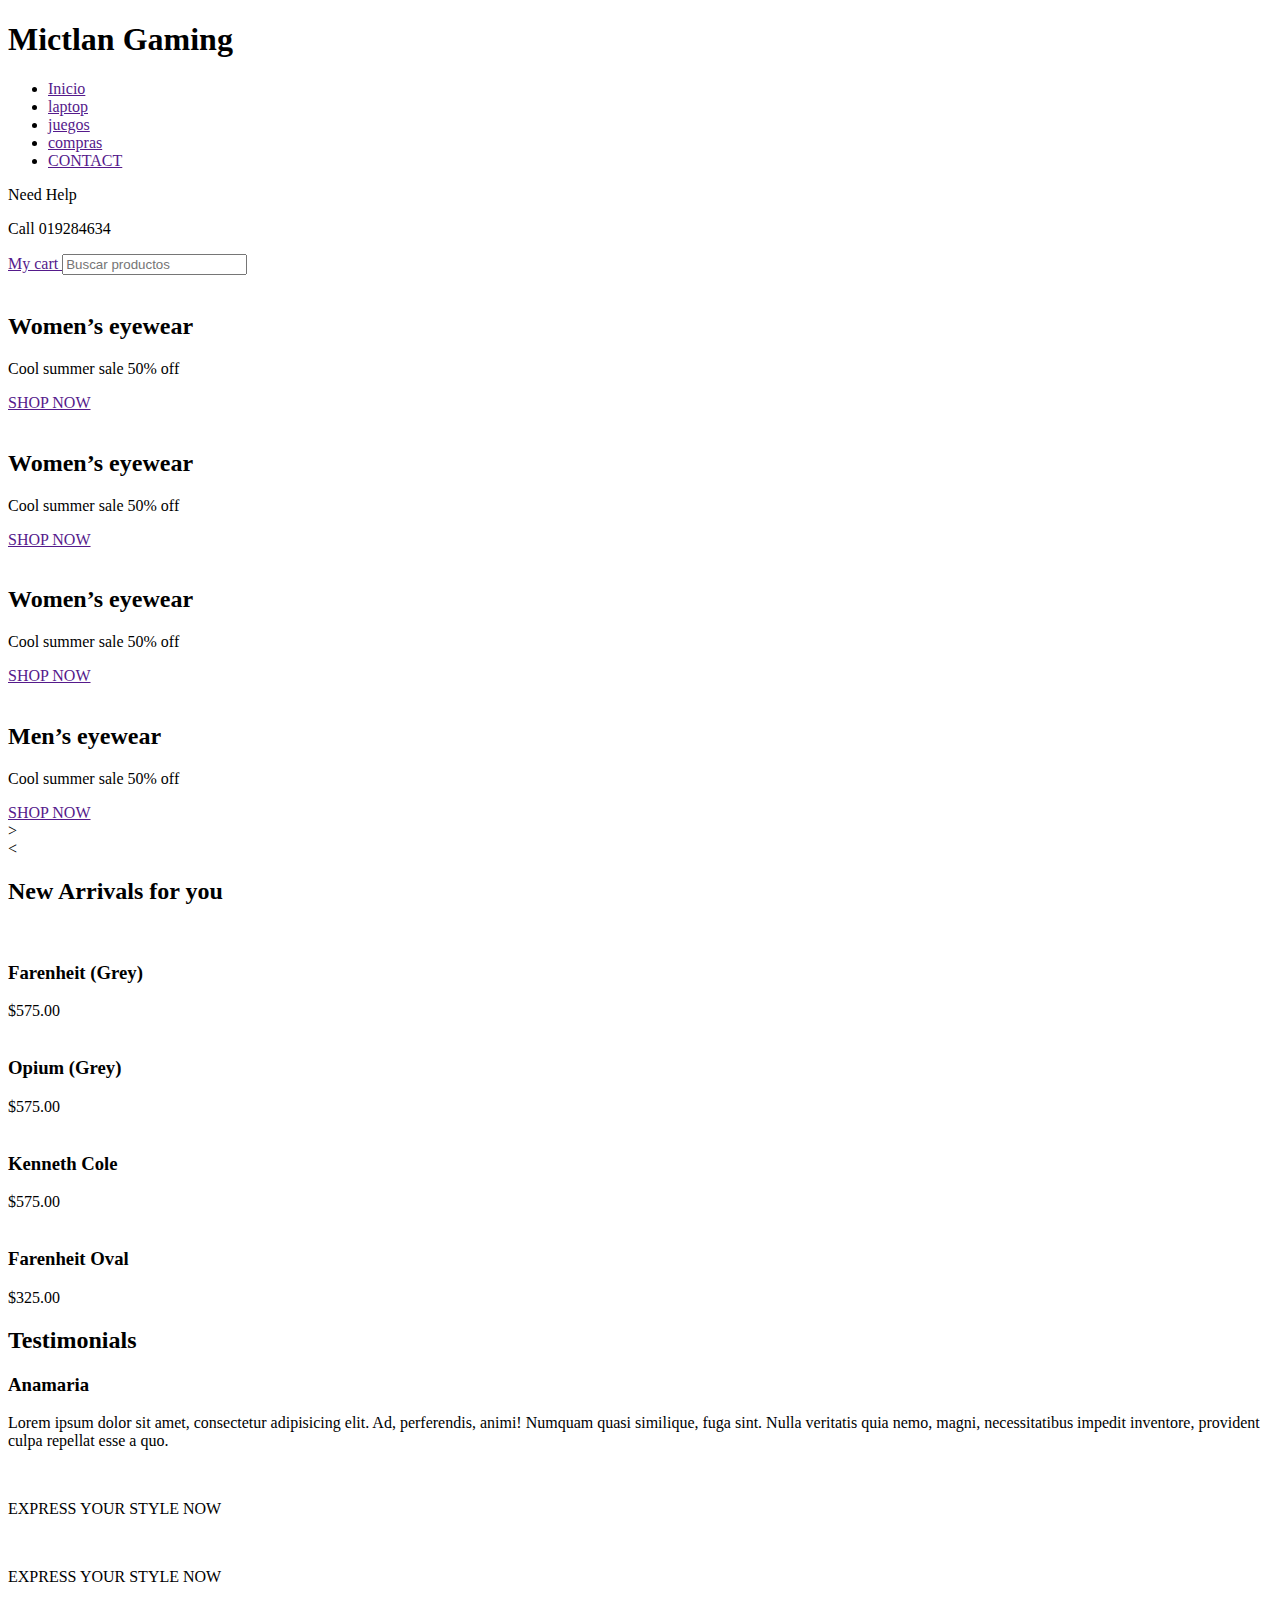
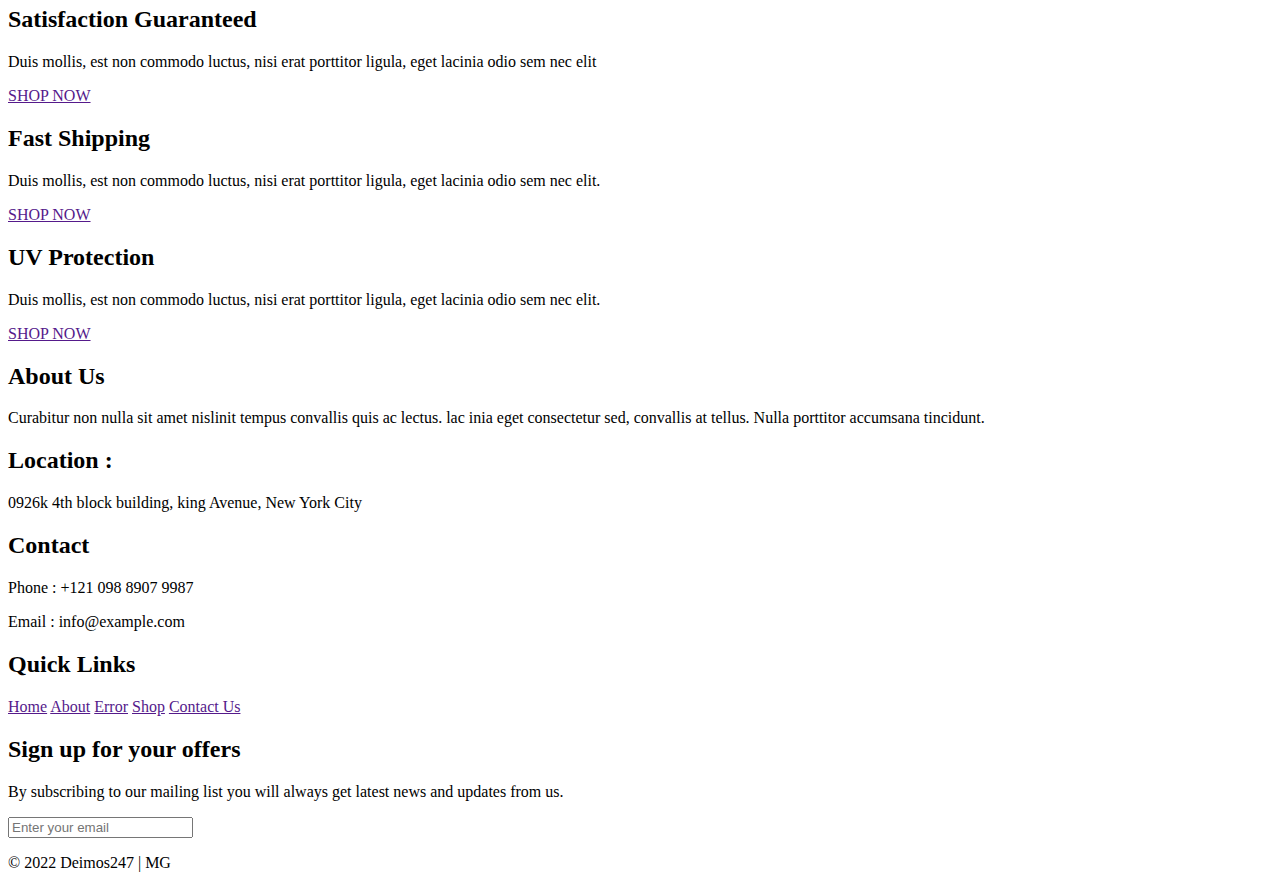
==== index.html @ c6bf188e "Add files via upload" ====
<!DOCTYPE html>
<html lang="zxx">
<header class="main-header">
  <link rel="stylesheet" href="Estilo.css">
  <div class="container container--flex">
    <div class="main-header__container">
      <h1 class="main-header__title">Mictlan Gaming</h1>
      <span class="icon-menu" id="btn-menu"><i class="fas fa-bars"></i></span>
      <nav class="main-nav" id="main-nav">
        <ul class="menu">
          <li class="menu__item"><a href="" class="menu__link">Inicio</a></li>
          <li class="menu__item"><a href="" class="menu__link">laptop</a></li>
          <li class="menu__item"><a href="" class="menu__link">juegos</a></li>
          <li class="menu__item"><a href="" class="menu__link">compras</a></li>
          <li class="menu__item"><a href="" class="menu__link">CONTACT</a></li>
        </ul>
      </nav>
    </div>
    <div class="main-header__container">
      <span class="main-header__txt">Need Help</span>
      <p class="main-header__txt"><i class="fas fa-phone"></i> Call 019284634</p>
    </div>
    <div class="main-header__container">
      <a href="" class="main-header__link"><i class="fas fa-user"></i></a>
      <a href="" class="main-header__btn">My cart <i class="fas fa-shopping-cart"></i></a>
      <input type="search" class="main-header__input" placeholder="Buscar productos"><i class="fas fa-search"></i>
    </div>
  </div>
</header>
<div class="container-slider">
  <div class="slider" id="slider">
    <div class="slider__section">
      <img src="https://images.pexels.com/photos/2097085/pexels-photo-2097085.jpeg?auto=compress&cs=tinysrgb&dpr=2&h=750&w=1260" alt="" class="slider__img">
      <div class="slider__content">
        <h2 class="slider__title">Women’s eyewear</h2>
        <p class="slider__txt">Cool summer sale 50% off</p>
        <a href="" class="btn-shop">SHOP NOW</a>
      </div>
    </div>
    <div class="slider__section">
      <img src="https://alfabetajuega.com/hero/2019/11/juegos-famosos.jpg?width=1200&aspect_ratio=1200:631" alt="" class="slider__img">
      <div class="slider__content">
        <h2 class="slider__title">Women’s eyewear</h2>
        <p class="slider__txt">Cool summer sale 50% off</p>
        <a href="" class="btn-shop">SHOP NOW</a>
      </div>
    </div>
    <div class="slider__section">
      <img src="https://images.pexels.com/photos/2846815/pexels-photo-2846815.jpeg?auto=compress&cs=tinysrgb&dpr=2&h=750&w=1260" alt="" class="slider__img">
      <div class="slider__content">
        <h2 class="slider__title">Women’s eyewear</h2>
        <p class="slider__txt">Cool summer sale 50% off</p>
        <a href="" class="btn-shop">SHOP NOW</a>
      </div>
    </div>
    <div class="slider__section">
      <img src="https://snappygoat.com/b/e031d75f5c05484c31a2e3eb0dcc218b4268620a" alt="" class="slider__img">
      <div class="slider__content">
        <h2 class="slider__title">Men’s eyewear</h2>
        <p class="slider__txt">Cool summer sale 50% off</p>
        <a href="" class="btn-shop">SHOP NOW</a>
      </div>
    </div>
  </div>
  <div class="slider__btn slider__btn--right" id="btn-right">&#62;</div>
  <div class="slider__btn slider__btn--left" id="btn-left">&#60;</div>
</div>
<main class="main">
  <div class="container">
    <h2 class="main-title">New Arrivals for you</h2>
    <section class="container-products">
      <div class="product">
        <img src="https://upload.wikimedia.org/wikipedia/commons/3/3b/Lentes_del_Ojo_de_cristal..jpg" alt="" class="product__img">
        <div class="product__description">
          <h3 class="product__title">Farenheit (Grey)</h3>
          <span class="product__price">$575.00</span>
        </div>
        <i class="product__icon fas fa-cart-plus"></i>
      </div>
      <div class="product">
        <img src="https://www.nunsarangoptical.com/blog/wp-content/uploads/2019/03/nunsarang-usar-lentes-de-sol-mas-seguido.jpg" alt="" class="product__img">
        <div class="product__description">
          <h3 class="product__title">Opium (Grey)</h3>
          <span class="product__price">$575.00</span>
        </div>
        <i class="product__icon fas fa-cart-plus"></i>
      </div>
      <div class="product">
        <img src="https://c.pxhere.com/photos/91/35/glasses_accessoirs_fashion_sunglasses_sun_modern_backgrounds_elegance-1042997.jpg!d" alt="" class="product__img">
        <div class="product__description">
          <h3 class="product__title">Kenneth Cole</h3>
          <span class="product__price">$575.00</span>
        </div>
        <i class="product__icon fas fa-cart-plus"></i>
      </div>
      <div class="product">
        <img src="https://gaminglab.com.mx/wp-content/uploads/2021/12/pc-gamer-yeyian-warrior-kunai-r01-amd-ryzen-5-3600-nvidia-rtx-2060-dual-01.jpg" alt="" class="product__img" alt="" class="product__img">
        <div class="product__description">
          <h3 class="product__title">Farenheit Oval</h3>
          <span class="product__price">$325.00</span>
        </div>
        <i class="product__icon fas fa-cart-plus"></i>
      </div>
    </section>
    <section class="container__testimonials">
      <h2 class="section__title">Testimonials</h2>
      <h3 class="testimonial__title">Anamaria </h3>
      <p class="testimonial__txt">Lorem ipsum dolor sit amet, consectetur adipisicing elit. Ad, perferendis, animi! Numquam quasi similique, fuga sint. Nulla veritatis quia nemo, magni, necessitatibus impedit inventore, provident culpa repellat esse a quo.</p>
    </section>

    <div class="container-editor">
      <div class="editor__item">
        <img src="https://elcomercio.pe/resizer/fm7s1J68eC6ZjkY7iIksatNrnQ4=/980x528/smart/filters:format(jpeg):quality(75)/cloudfront-us-east-1.images.arcpublishing.com/elcomercio/YF2IYONSYNBSBLFIXUEOEJM7LQ.jpg" alt="" class="editor__img">
        <p class="editor__circle">EXPRESS YOUR STYLE NOW</p>
      </div>
      <div class="editor__item">
        <img src="https://i.dell.com/is/image/DellContent//content/dam/ss2/product-images/dell-client-products/notebooks/latitude-notebooks/latitude-13-7320/pdp/laptop-latitude-13-7320-pdp-hero-504x350.psd?fmt=jpg&wid=504&hei=350" alt="" class="editor__img">
        <p class="editor__circle">EXPRESS YOUR STYLE NOW</p>
      </div>
    </div>
    <section class="container-tips">
      <div class="tip">
        <i class="far fa-hand-paper"></i>
        <h2 class="tip__title">Satisfaction Guaranteed</h2>
        <p class="tip__txt">Duis mollis, est non commodo luctus, nisi erat porttitor ligula, eget lacinia odio sem nec elit</p>
        <a href="" class="btn-shop">SHOP NOW</a>
      </div>
      <div class="tip">
        <i class="fas fa-rocket"></i>
        <h2 class="tip__title">Fast Shipping</h2>
        <p class="tip__txt">Duis mollis, est non commodo luctus, nisi erat porttitor ligula, eget lacinia odio sem nec elit.</p>
        <a href="" class="btn-shop">SHOP NOW</a>
      </div>
      <div class="tip">
        <i class="fas fa-cog"></i>
        <h2 class="tip__title">UV Protection</h2>
        <p class="tip__txt">Duis mollis, est non commodo luctus, nisi erat porttitor ligula, eget lacinia odio sem nec elit.</p>
        <a href="" class="btn-shop">SHOP NOW</a>
      </div>
    </section>
  </div>
</main>
<footer class="main-footer">
  <div class="footer__section">
    <h2 class="footer__title">About Us</h2>
    <p class="footer__txt">Curabitur non nulla sit amet nislinit tempus convallis quis ac lectus. lac inia eget consectetur sed, convallis at tellus. Nulla porttitor accumsana tincidunt.</p>
  </div>
  <div class="footer__section">
    <h2 class="footer__title">Location :</h2>
    <p class="footer__txt">0926k 4th block building, king Avenue, New York City</p>
    <h2 class="footer__title">Contact</h2>
    <p class="footer__txt">Phone : +121 098 8907 9987</p>
    <p class="footer__txt">Email : info@example.com</p>
  </div>
  <div class="footer__section">
    <h2 class="footer__title">Quick Links</h2>
    <a href="" class="footer__link">Home</a>
    <a href="" class="footer__link">About</a>
    <a href="" class="footer__link">Error</a>
    <a href="" class="footer__link">Shop</a>
    <a href="" class="footer__link">Contact Us</a>
  </div>
  <div class="footer__section">
    <h2 class="footer__title">Sign up for your offers</h2>
    <p class="footer__txt">By subscribing to our mailing list you will always get latest news and updates from us.</p>
    <input type="email" class="footer__input" placeholder="Enter your email">
  </div>
  <p class="copy">© 2022 Deimos247 | MG</p>
</footer>
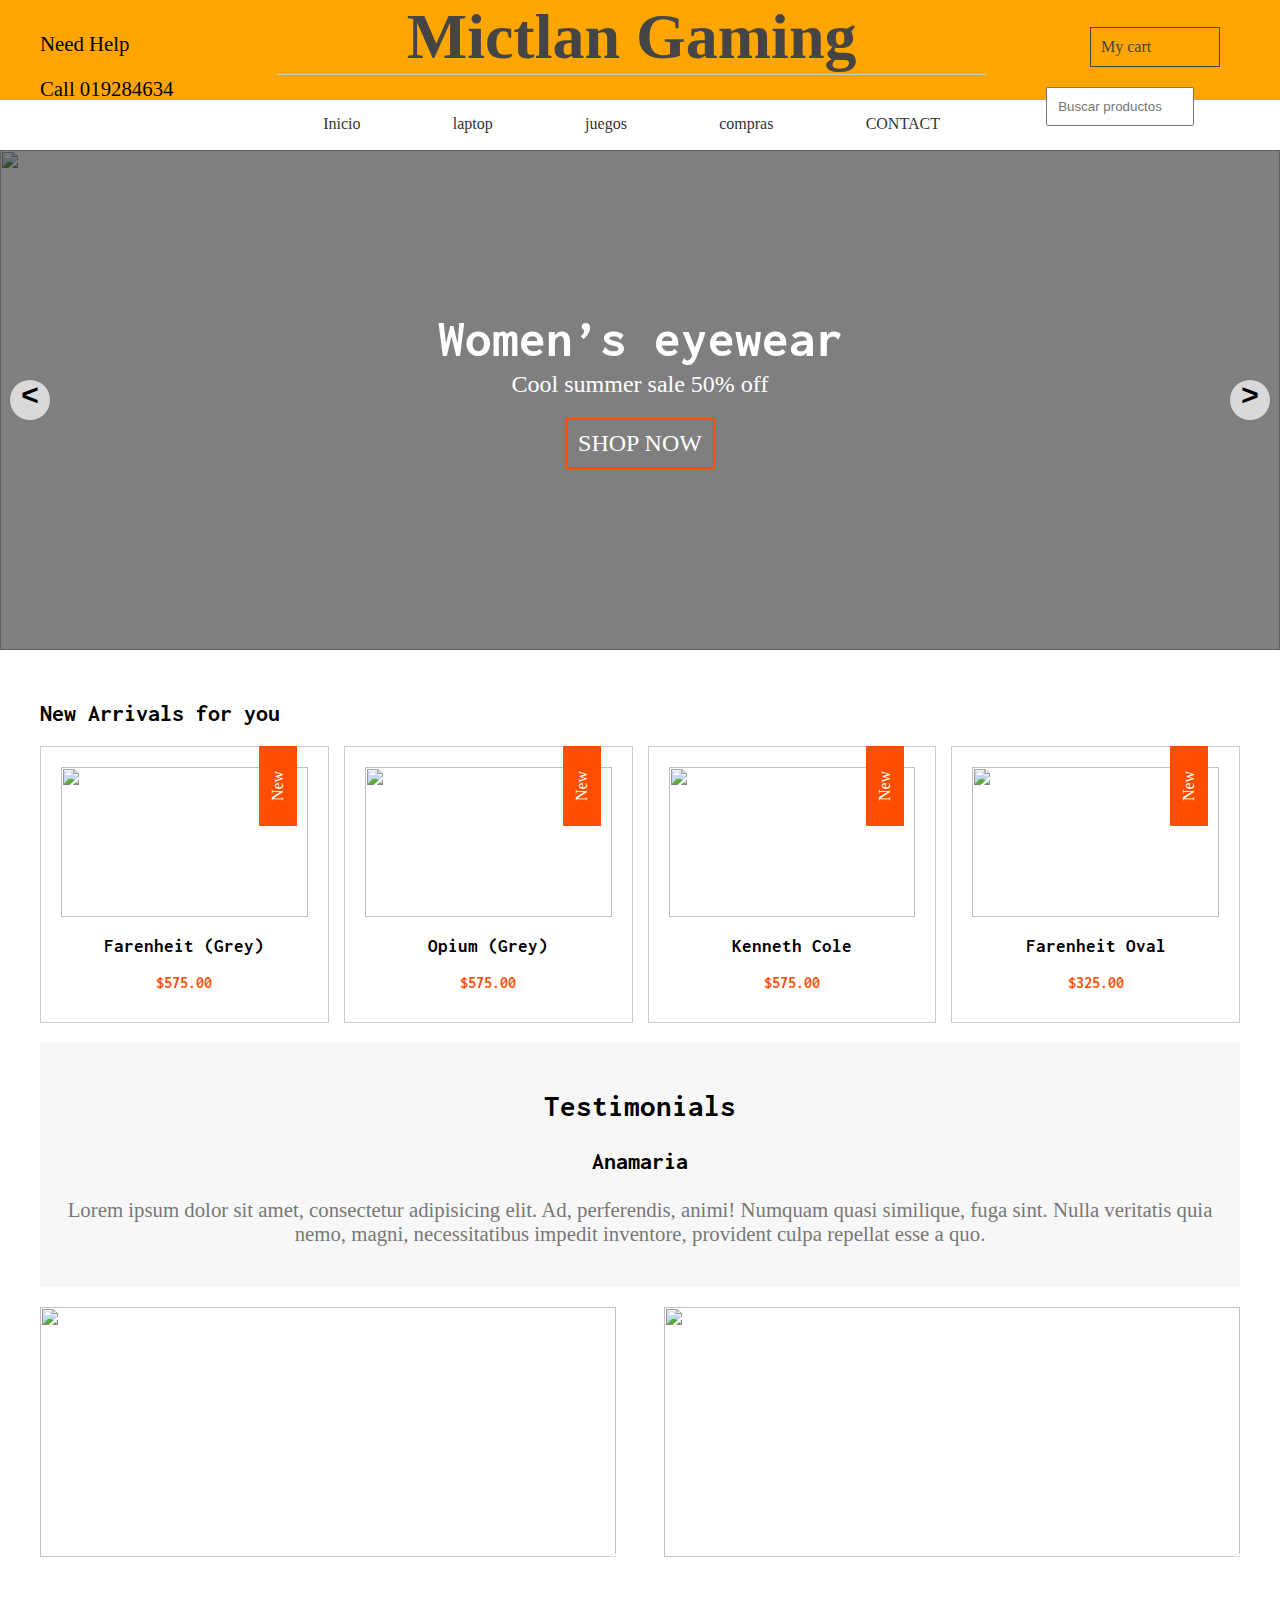
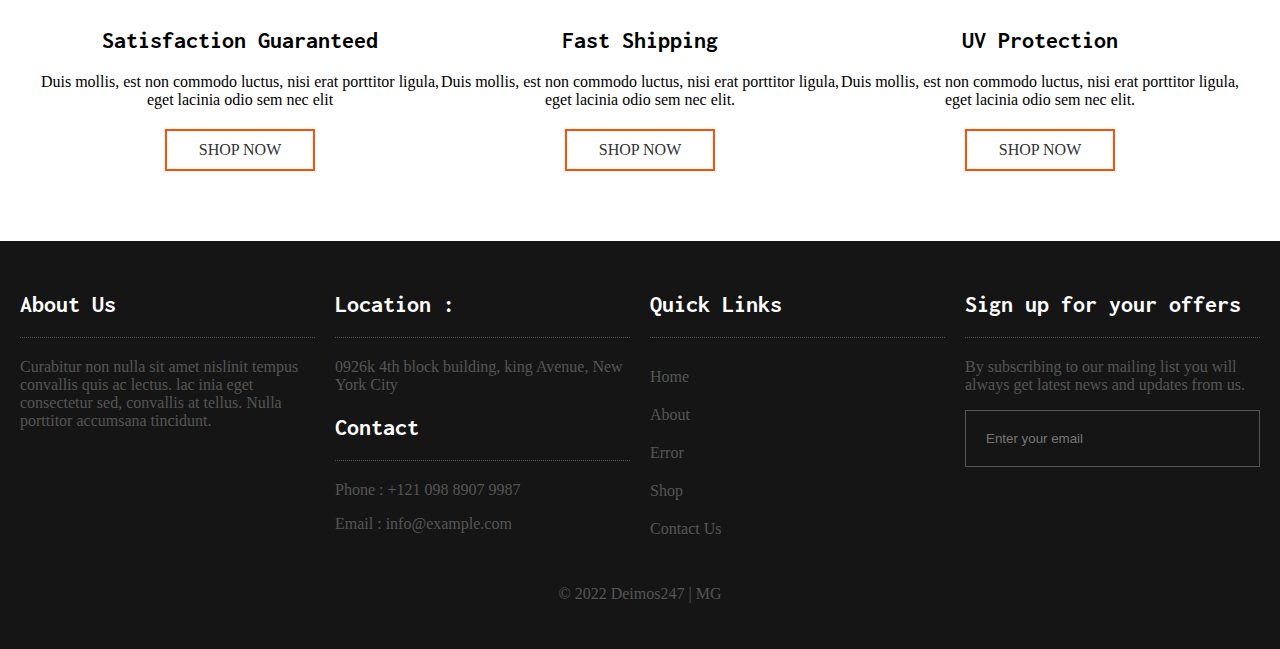
==== commit db38e25d: "Add files via upload" ====
--- a/index.html
+++ b/index.html
@@ -1,4 +1,5 @@
 <!DOCTYPE html>
+<body>
 <html lang="zxx">
 <header class="main-header">
   <link rel="stylesheet" href="Estilo.css">
@@ -30,7 +31,7 @@
 <div class="container-slider">
   <div class="slider" id="slider">
     <div class="slider__section">
-      <img src="https://images.pexels.com/photos/2097085/pexels-photo-2097085.jpeg?auto=compress&cs=tinysrgb&dpr=2&h=750&w=1260" alt="" class="slider__img">
+      <img src="https://www.egames.news/__export/1642184195570/sites/debate/img/2022/01/14/pikachuu.png_2125574060.png" alt="" class="slider__img">
       <div class="slider__content">
         <h2 class="slider__title">Women’s eyewear</h2>
         <p class="slider__txt">Cool summer sale 50% off</p>
@@ -54,7 +55,7 @@
       </div>
     </div>
     <div class="slider__section">
-      <img src="https://snappygoat.com/b/e031d75f5c05484c31a2e3eb0dcc218b4268620a" alt="" class="slider__img">
+      <img src="https://www.cultture.com/pics/2022/02/10-personajes-de-videojuegos-mas-fuertes-que-no-merecen-serlo-0.webp" alt="" class="slider__img">
       <div class="slider__content">
         <h2 class="slider__title">Men’s eyewear</h2>
         <p class="slider__txt">Cool summer sale 50% off</p>
@@ -70,7 +71,7 @@
     <h2 class="main-title">New Arrivals for you</h2>
     <section class="container-products">
       <div class="product">
-        <img src="https://upload.wikimedia.org/wikipedia/commons/3/3b/Lentes_del_Ojo_de_cristal..jpg" alt="" class="product__img">
+        <img src="https://eldiario.com/wp-content/uploads/2019/12/Grand-Theft-Auto-V.jpg" alt="" class="product__img">
         <div class="product__description">
           <h3 class="product__title">Farenheit (Grey)</h3>
           <span class="product__price">$575.00</span>
@@ -78,7 +79,7 @@
         <i class="product__icon fas fa-cart-plus"></i>
       </div>
       <div class="product">
-        <img src="https://www.nunsarangoptical.com/blog/wp-content/uploads/2019/03/nunsarang-usar-lentes-de-sol-mas-seguido.jpg" alt="" class="product__img">
+        <img src="https://s3.amazonaws.com/businessinsider.mx/wp-content/uploads/2021/12/08164547/Comparacio%CC%81n-de-consolas.jpg" alt="" class="product__img">
         <div class="product__description">
           <h3 class="product__title">Opium (Grey)</h3>
           <span class="product__price">$575.00</span>
@@ -86,7 +87,7 @@
         <i class="product__icon fas fa-cart-plus"></i>
       </div>
       <div class="product">
-        <img src="https://c.pxhere.com/photos/91/35/glasses_accessoirs_fashion_sunglasses_sun_modern_backgrounds_elegance-1042997.jpg!d" alt="" class="product__img">
+        <img src="https://es.digitaltrends.com/wp-content/uploads/2022/04/nintendo-switch-oled-1.jpg?p=1" alt="" class="product__img">
         <div class="product__description">
           <h3 class="product__title">Kenneth Cole</h3>
           <span class="product__price">$575.00</span>
@@ -166,4 +167,5 @@
     <input type="email" class="footer__input" placeholder="Enter your email">
   </div>
   <p class="copy">© 2022 Deimos247 | MG</p>
-</footer>+</footer>
+</body>--- a/Estilo.css
+++ b/Estilo.css
@@ -0,0 +1,494 @@
+@import url(https://fonts.googleapis.com/css?family=Inconsolata);
+@font-face {
+  font-family: "Inconsolata";
+  src: url(../fonts/inconsolata.ttf);
+}
+@font-face {
+  font-family: "Poppins";
+  src: url(../fonts/Poppins-Bold.ttf);
+}
+* {
+  box-sizing: border-box;
+}
+body {
+  margin: 0;
+  font-family: "Inconsolata";
+}
+img {
+  display: block;
+  width: 100%;
+}
+
+.main-header {
+  padding: 0 20px;
+  width: 100%;
+    height: 100px;
+
+  
+  background: orange;/*color de fondo*/
+
+}
+.main-header__title{
+  text-align: center;
+  font-size: 2.5em;
+  margin: 10px 0;
+  color: #454546;
+  font-family: "Poppins";
+}
+.main-header__container{
+  display: flex;
+  justify-content: space-between;
+  align-items: center;
+}
+.main-header__link {
+  color: #333;
+}
+
+/* Estilos del Menu */
+.main-nav {
+  opacity: 0;
+  visibility: hidden;
+  transition: all 0.5s;
+  z-index: 999999;
+}
+.menu{
+  position: absolute;
+  top: 180px;
+  left: 0;
+  background: #212121;
+  width: 100%;
+  list-style: none;
+  padding: 0px;
+  margin: 0;
+}
+.menu__item {
+  text-align: center;
+  margin: auto;
+}
+.menu__link {
+  padding: 20px;
+  color: white;
+  text-decoration: none;
+  position: relative;
+  display: block;
+}
+.menu__link:hover {
+  background: white;
+  color: #212121;
+}
+
+.mostrar{
+  opacity: 1;
+  visibility: visible;
+}
+
+.icon-menu{
+  font-size: 1.5em;
+  border: 1px solid #454546; 
+  display: block;
+  padding: 10px 20px;
+  cursor: pointer;
+  margin-left: auto;
+}
+.main-header__btn{
+  display: block;
+  padding: 10px 30px;
+  color: #454546;
+  border: 1px solid #454546;
+  text-decoration: none;
+}
+.main-header__input{
+  display: block;
+  padding: 10px;
+  width: 50%;
+}
+
+
+
+.main {
+  padding: 0 20px;
+}
+
+/* ESTILOS DE SLIDER */
+.container-slider{
+  margin: 50px 0;
+  position: relative;
+  overflow: hidden;
+}
+
+.slider {
+  display: flex;
+  width: 400%;
+  height: 300px;
+  margin-left: -100%;
+  position: relative;
+}
+.slider:before{
+  content: "";
+  position: absolute;
+  z-index: 1;
+  top: 0;
+  left: 0;
+  width: 100%;
+  background: rgba(0,0,0,0.5);
+  height: 100%;
+}
+
+.slider__section {
+  width: 100%;
+  position: relative;
+}
+.slider__img {
+  display: block;
+  width: 100%;
+  height: 100%;
+  object-fit: cover;
+}
+.slider__btn {
+  position: absolute;
+  width: 40px;
+  height: 40px;
+  background: rgba(255, 255, 255, 0.7);
+  top: 50%;
+  transform: translateY(-50%);
+  font-size: 30px;
+  font-weight: bold;
+  font-family: monospace;
+  text-align: center;
+  border-radius: 50%;
+  cursor: pointer;
+  z-index: 999;
+}
+.slider__btn:hover { 
+  background: #fff;
+}
+.slider__btn--left{
+  left: 10px;
+}
+.slider__btn--right {
+  right: 10px;
+}
+.slider__content{
+  position: absolute;
+  top: 50%;
+  left: 50%;
+  color: white;
+  transform: translate(-50%, -50%);
+  width: 60%;
+  text-align: center;
+  z-index: 999;
+}
+.slider__title{
+  font-size: 2.2em;
+  margin: 0;
+}
+.slider__txt{
+  margin: 5px 0;
+}
+.btn-shop{
+  display: block;
+  border: 2px solid #FF4E00;
+  color: white;
+  padding: 10px;
+  text-align: center;
+  text-decoration: none;
+  width: 150px;
+  margin: 20px auto;
+  transition: all 0.5s;
+}
+.btn-shop:hover{
+  background: #FF4E00;
+  color: white;
+}
+/* ESTILOS DE PRODUCTOS */
+.container-products {
+  display: grid;
+  grid-template-columns: repeat(2, 1fr);
+  grid-gap: 15px;
+}
+.product {
+  border: 1px solid #ccc;
+  padding: 20px;
+  text-align: center;
+  position: relative;
+}
+.product:before {
+  content: "New";
+  background: #FF4E00;
+  padding: 10px;
+  width: 60px;
+  position: absolute;
+  top: 20px;
+  right: 10px;
+  transform: rotate(-90deg);
+  color: white;
+}
+
+.product__img{
+  width: 100%;
+  height: 120px;
+  object-fit: cover;
+}
+.product__title{
+  text-align: center;
+}
+.product__price {
+  color: #FF4E00;
+  font-weight: bold;
+}
+.product__icon {
+  display: block;
+  margin-top: 10px;
+}
+.product:hover .product__icon {
+  color: #FF4E00;
+}
+.container__testimonials{
+  text-align: center;
+  background: #F7F7F7;
+  padding: 20px;
+  margin: 20px 0;
+}
+.testimonial__txt{
+  color: #777;
+}
+.container-editor{
+  margin-top: 20px;
+}
+
+.editor__item{
+  height: 200px;
+  position: relative;
+  overflow: hidden;
+}
+.editor__img  {
+  width: 100%;
+  height: 100%;
+  object-fit: cover;
+}
+
+.editor__circle{
+  width: 200px;
+  height: 200px;
+  border: 2px solid white;
+  border-radius: 50%;
+  display: flex;
+  justify-content: center;
+  align-items: center;
+  position: absolute;
+  bottom: -200px;
+  right: -150px;
+  color: white;
+  padding: 20px;
+  padding-bottom: 70px;
+  padding-right: 50px;
+  font-size: 1.1em;
+  text-align: center;
+  font-weight: bold;
+  transition: all 0.5s;
+}
+.editor__item:hover .editor__circle{
+  transform: scale(1.2);
+  bottom: -90px;
+  right: -50px;
+}
+.editor__item:before {
+  content: "";
+  position: absolute;
+  top: 0;
+  left: 0;
+  width: 100%;
+  height: 100%;
+  background: rgba(255,255,255,0.2);
+  opacity: 0;
+  transition: all 0.5s;
+}
+.editor__item:hover:before {
+  opacity: 1;
+}
+.container-tips{
+  margin: 20px 0;
+  text-align: center;
+}
+.tip i{
+  font-size: 2em;
+  color: #333;
+  padding: 20px 0;
+}
+.tip .btn-shop {
+  color: #333;
+}
+.btn-shop:hover {
+  color: white;
+}
+
+.main-footer{
+  background: #151515;
+  color: white;
+  padding: 30px 20px;
+}
+.footer__title{
+  border-bottom: 1px dotted #555;
+  padding-bottom: 20px;
+}
+.footer__txt {
+  color: #555;
+}
+.footer__link{
+  color: #555;
+  text-decoration: none;
+  display: block;
+  padding: 10px 0;
+}
+
+.footer__input{
+  background: #151515;
+  width: 100%;
+  display: block;
+  padding: 20px;
+  border: 1px solid #555;
+}
+.copy {
+  color: #555;
+}
+
+/*Estilos para tablet*/
+@media screen and (min-width:768px) {
+  .slider{
+    height: 400px;
+  }
+  .editor__item{
+    height: 250px;
+  }
+  .container-tips{
+    margin: 50px 0;
+    display: grid;
+    grid-template-columns: repeat(3, 1fr);
+  }
+}
+/*Estilos para web*/
+
+@media screen and (min-width:1024px) { 
+  .container{
+    width: 1000px;
+    margin: auto;
+  }
+  .icon-menu {
+    display: none;
+  }
+  .main-header .container--flex{
+    display: flex;
+    align-items: center;
+  }
+  .main-header__container{
+    flex-wrap: wrap;
+    align-content: flex-start;
+  }
+  .main-header__txt{
+    width: 100%;
+  }
+  .main-header__container:nth-child(2){
+    order: -1;
+    width: 25%;
+  }
+  .main-header__container:nth-child(3){
+    width: 25%;
+    padding: 0 20px;
+  }
+  .main-header__title {
+    width: 100%;
+    font-size: 4em;
+    margin: 0;
+    border-bottom: 1px solid #ccc;
+  }
+  .main-header__link {
+    margin-bottom: 20px;
+  }
+  .main-header__btn{
+    width: 130px;
+    padding: 10px;
+    margin-bottom: 20px;
+  }
+  .main-header__input{
+    width: 85%;
+  }
+  .main-nav{
+    visibility: visible;
+    opacity: 1;
+    width: 100%;
+    margin-top: 20px;
+  }
+  .menu {
+    position: static;
+    width: 100%;
+    display: flex;
+    background: none;
+  }
+  .menu__link{
+    color: #333;
+  }
+  .menu__link:hover{
+    background: #333;
+    color: white;
+  }
+  .container-products {
+    grid-template-columns: repeat(4, 1fr);
+    grid-gap: 15px;
+  }
+  .product__img {
+    height: 150px;
+  }
+  .container__testimonials{
+    font-size: 1.3em; 
+  }
+  .container-editor{
+    display: flex;
+    justify-content: space-between;
+  }
+  .editor__item{
+    width: 48%;
+  }
+  .main-footer {
+    display: grid;
+    grid-template-columns: repeat(4, 1fr);
+    grid-gap: 20px;
+  }
+  .copy {
+    grid-column-start: span 4;
+    text-align: center;
+  }
+}
+
+@media screen and (min-width:1280px) { 
+  .container{
+    width: 1200px;
+  }
+  .main-header__container:nth-child(3){
+    padding-left: 60px;
+  }
+  .main-header__container:nth-child(2){
+    font-size: 1.3em;
+  }
+  .slider{
+    height: 500px;
+    font-size: 1.5em;
+  }
+}
+
+@media screen and (min-width:1600px) { 
+  .container{
+    width: 1500px;
+  }
+  .main-header__container:nth-child(3){
+    padding-left: 150px;
+  }
+  .main-header__container:nth-child(2){
+    font-size: 1.5em;
+  }
+  .slider{
+    height: 600px;
+  }
+  .product__img {
+    height: 200px;
+  }
+}
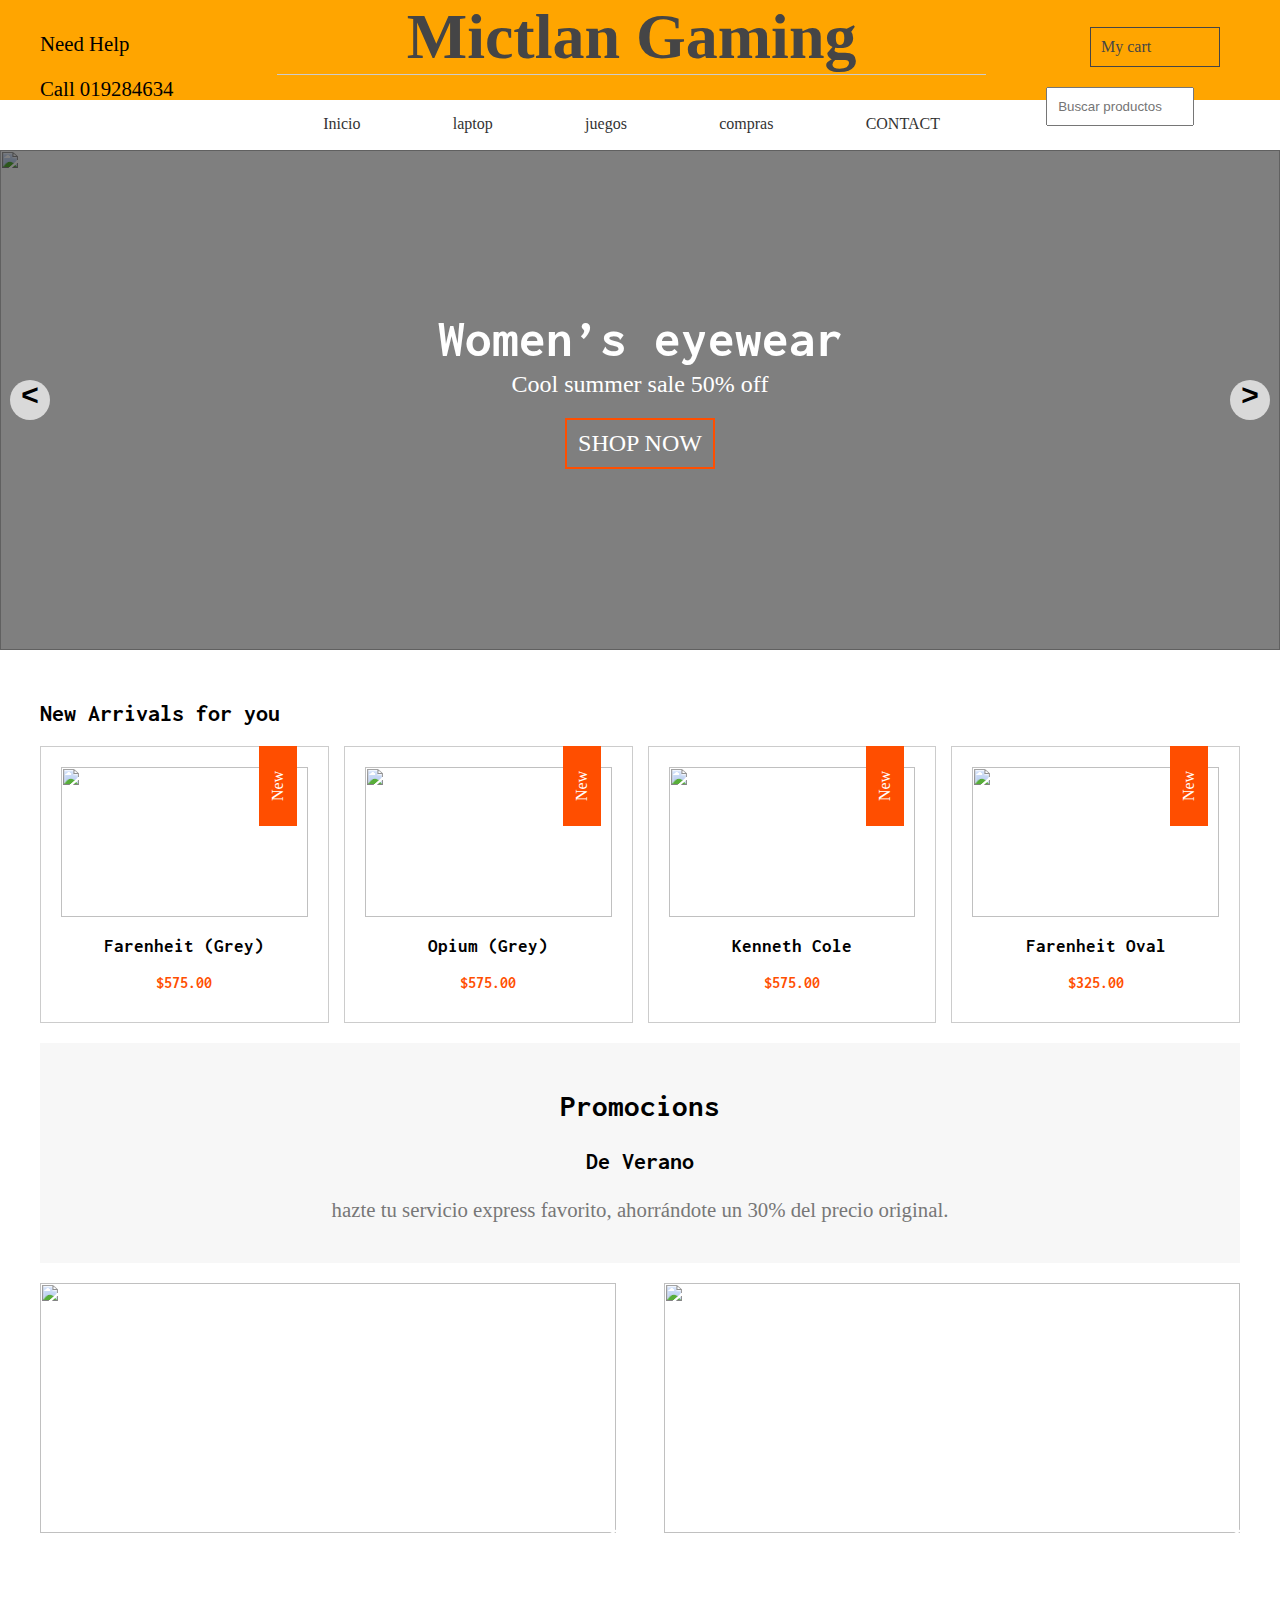
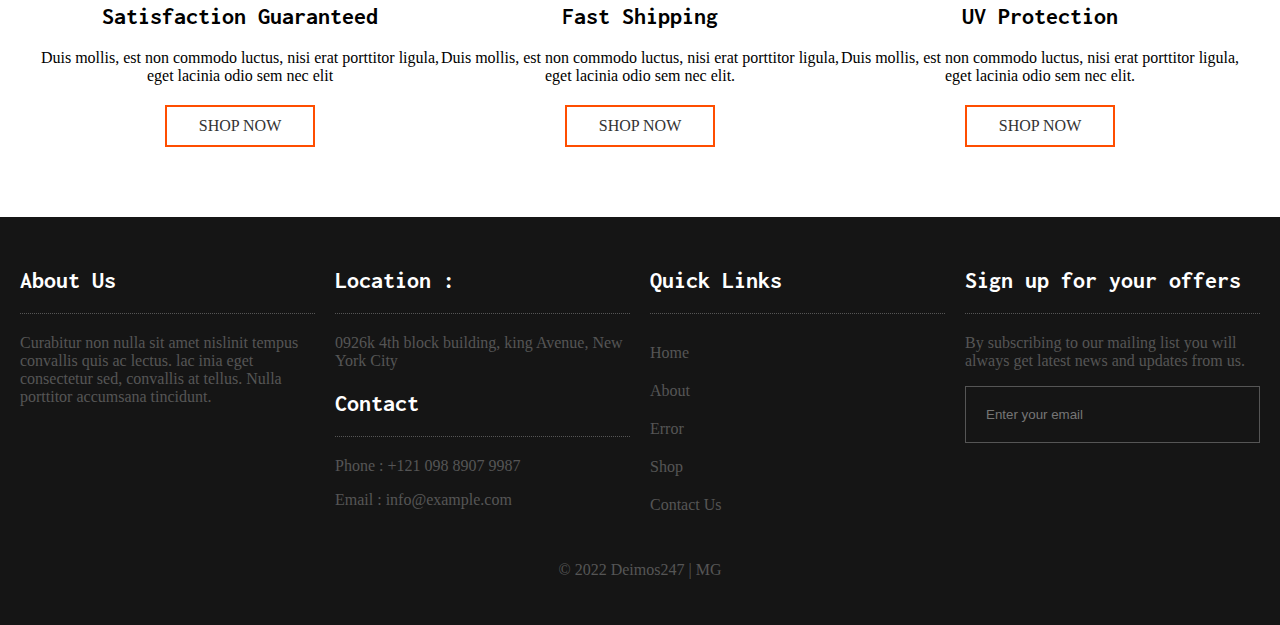
==== commit c6628e3f: "Add files via upload" ====
--- a/index.html
+++ b/index.html
@@ -1,7 +1,7 @@
 <!DOCTYPE html>
-<body>
 <html lang="zxx">
 <header class="main-header">
+  <body>
   <link rel="stylesheet" href="Estilo.css">
   <div class="container container--flex">
     <div class="main-header__container">
@@ -47,7 +47,7 @@
       </div>
     </div>
     <div class="slider__section">
-      <img src="https://images.pexels.com/photos/2846815/pexels-photo-2846815.jpeg?auto=compress&cs=tinysrgb&dpr=2&h=750&w=1260" alt="" class="slider__img">
+      <img src="https://m.media-amazon.com/images/I/812IbiG6pUL._AC_SY445_.jpg" alt="" class="slider__img">
       <div class="slider__content">
         <h2 class="slider__title">Women’s eyewear</h2>
         <p class="slider__txt">Cool summer sale 50% off</p>
@@ -65,6 +65,7 @@
   </div>
   <div class="slider__btn slider__btn--right" id="btn-right">&#62;</div>
   <div class="slider__btn slider__btn--left" id="btn-left">&#60;</div>
+  <script src="js/accion.js"></script>
 </div>
 <main class="main">
   <div class="container">
@@ -104,9 +105,9 @@
       </div>
     </section>
     <section class="container__testimonials">
-      <h2 class="section__title">Testimonials</h2>
-      <h3 class="testimonial__title">Anamaria </h3>
-      <p class="testimonial__txt">Lorem ipsum dolor sit amet, consectetur adipisicing elit. Ad, perferendis, animi! Numquam quasi similique, fuga sint. Nulla veritatis quia nemo, magni, necessitatibus impedit inventore, provident culpa repellat esse a quo.</p>
+      <h2 class="section__title">Promocions</h2>
+      <h3 class="testimonial__title">De Verano </h3>
+      <p class="testimonial__txt">hazte tu servicio express favorito, ahorrándote un 30% del precio original.</p>
     </section>
 
     <div class="container-editor">
@@ -168,4 +169,5 @@
   </div>
   <p class="copy">© 2022 Deimos247 | MG</p>
 </footer>
-</body>+</body>
+</html>